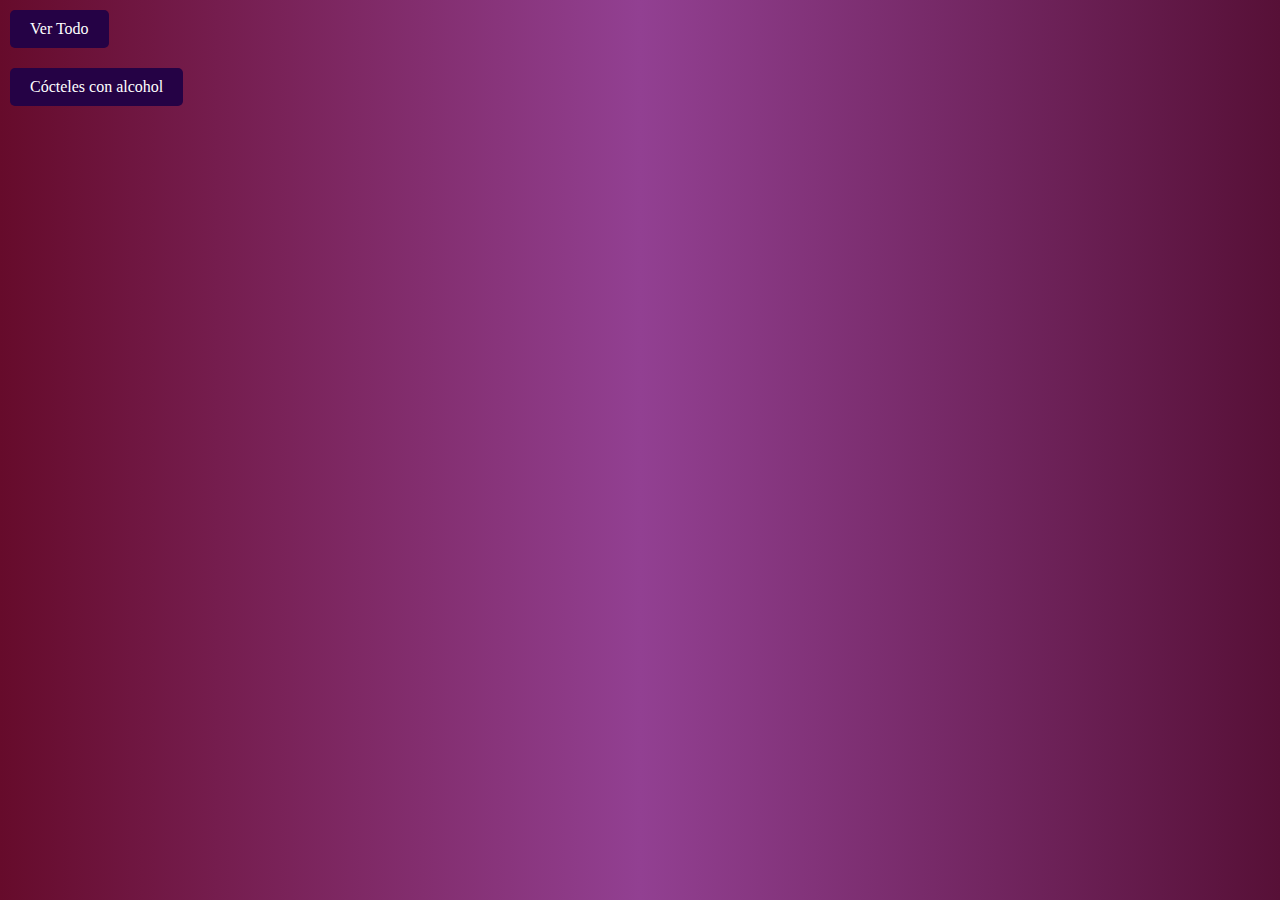
==== sin_alcohol.html @ 7ccaeed4 "Prueba Back End 1" ====
<!DOCTYPE html>
<html lang="en">
<head>
    <meta charset="UTF-8">
    <meta name="viewport" content="width=device-width, initial-scale=1.0">
    <link rel="stylesheet" href="assets/css/style.css">
    <title>Drinks</title>
</head>
<body>
    <a href="index.html" class="button">Ver Todo</a>
    <br>
    <a href="con_alcohol.html" class="button">Cócteles con alcohol</a>

    <div id="sin_alcoholBox"></div>

    <script type="module" src="assets/js/sin_alcohol.js"></script>
</body>
</html>
---- assets/css/style.css ----
body {
    font-family: Georgia, serif;
    margin: 0;
    padding: 0;
    background:linear-gradient(to right, rgb(102, 11, 43),rgb(146, 64, 146), rgb(87, 16, 55));
    color: #fff;
}

.button {
    display: inline-block;
    padding: 10px 20px;
    margin: 10px;
    font-size: 16px;
    background-color: rgb(37, 2, 69);
    color: #fff;
    text-decoration: none; 
    border: none;
    border-radius: 5px;
    text-align: center;
    
}

.button:hover {
    text-decoration: underline; 
}
#drinkBox {
    display: flex;
    flex-wrap: wrap;
    justify-content: center;
}

#con_alcoholBox {
    display: flex;
    flex-wrap: wrap;
    justify-content: center;
}

#sin_alcoholBox {
    display: flex;
    flex-wrap: wrap;
    justify-content: center;
}

#cocteles {
    width: 200px;
    margin: 10px;
    padding: 10px;
    border: 1px solid #ccc;
    border-radius: 5px;
    text-align: center;
}

img {
    max-width: 100%;
    height: auto;
    border-radius: 5px;
    margin-bottom: 10px;
    
}
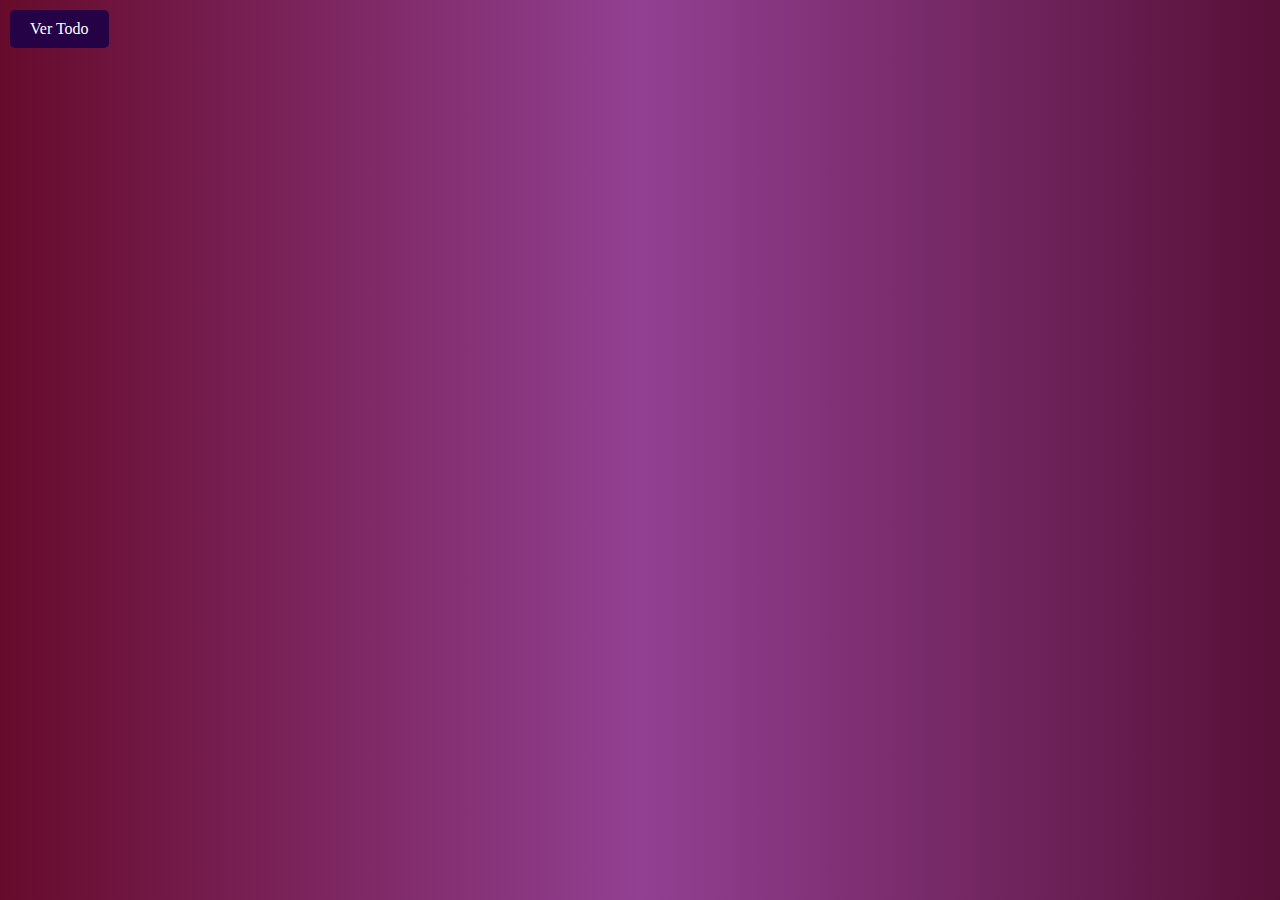
==== commit cd85bd39: "Prueba Back End" ====
--- a/sin_alcohol.html
+++ b/sin_alcohol.html
@@ -8,8 +8,6 @@
 </head>
 <body>
     <a href="index.html" class="button">Ver Todo</a>
-    <br>
-    <a href="con_alcohol.html" class="button">Cócteles con alcohol</a>
 
     <div id="sin_alcoholBox"></div>
 
